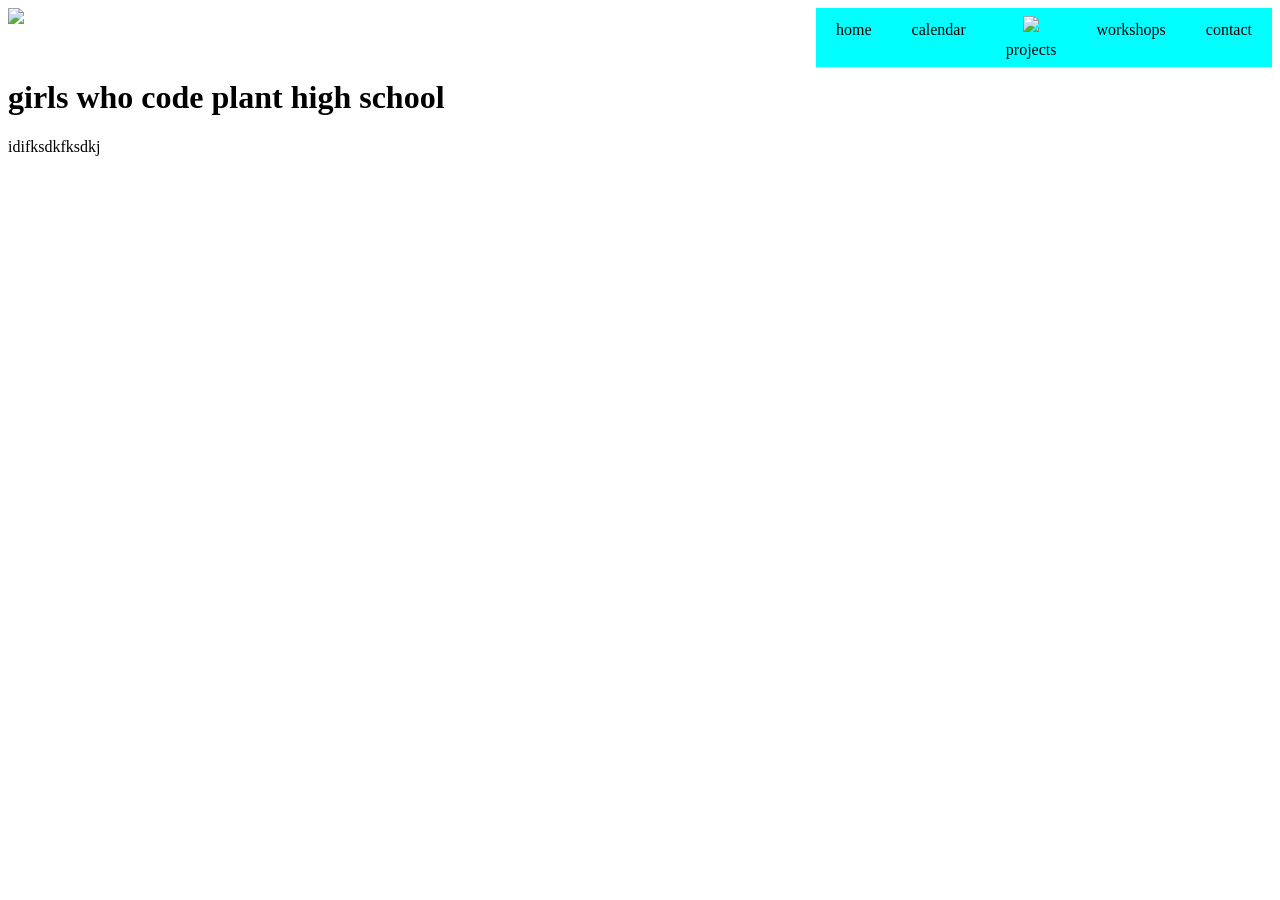
==== index.html @ e5be8dd0 "initial commit" ====
<!DOCTYPE html>
<html lang="en">
    <head>
        <meta charset="utf-8">
        <title>gwcphs</title>
        <link rel="stylesheet" href="styles.css" />
    </head>
    <body>
        <header>
            <img 
                src="https://thumb.wikimedia.org/wikipedia/commons/thumb/6/6f/Girls_Who_Code_Logo.svg/1280px-Girls_Who_Code_Logo.svg.png?utm_source=commons.wikimedia.org&utm_campaign=index&utm_content=thumbnail"
            />
            <nav>
                <ul>
                    <li><a href="/">home</a></li>
                    <li><a href="/calendar.html">calendar</a></li>
                    <li>
                        <img src="https://windowsicons.alexmeub.com/icons/win98/png/directory_open_file_mydocs-3.png" />
                        <a href="/projects.html">projects</a>
                    </li>
                    <li><a href="/workshops.html">workshops</a></li>
                    <li><a href="/contact.html">contact</a></li>
                </ul>
            </nav>
        </header>
        <h1>girls who code plant high school</h1>

        <p>
            idifksdkfksdkj
        </p>
    </body>
</html>
---- styles.css ----
ul {
    list-style-type: none;
    margin: 0;
    padding: 0;
    display: flex;
    background-color: aqua;
    width: 100%;
}

ul li {
    float: left;
    text-align: center;
    padding: 8px 20px;
}

ul li a {
    display: block;
    color: black;
    text-decoration: none;
    padding-top: 5px;
}

ul li:hover {
    background-color: aquamarine;
}


header {
    height: 50px;
    display: flex;
    width: 100%;
    justify-content: space-between;
}
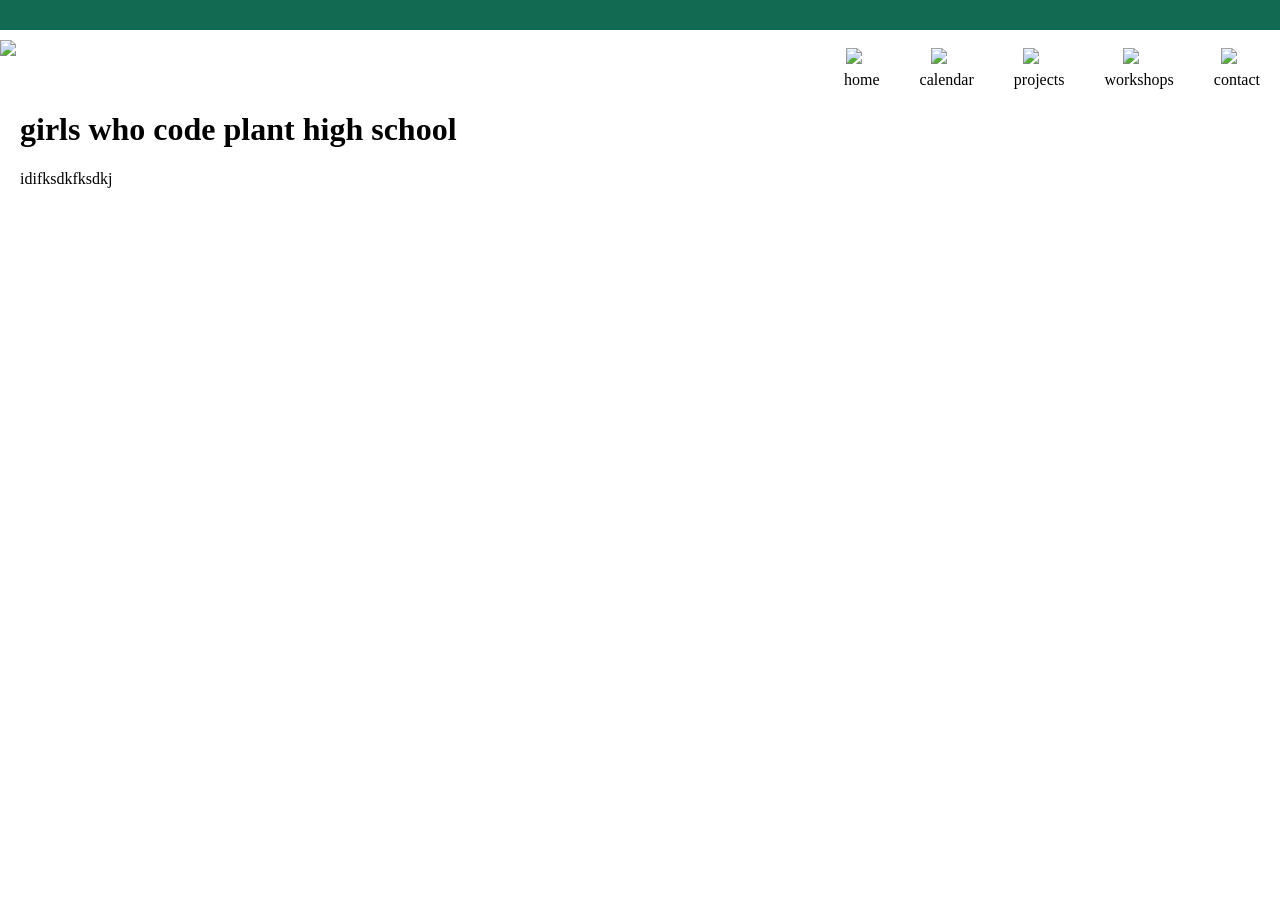
==== commit 129679d9: "add header icons & colors" ====
--- a/index.html
+++ b/index.html
@@ -7,26 +7,51 @@
     </head>
     <body>
         <header>
-            <img 
-                src="https://thumb.wikimedia.org/wikipedia/commons/thumb/6/6f/Girls_Who_Code_Logo.svg/1280px-Girls_Who_Code_Logo.svg.png?utm_source=commons.wikimedia.org&utm_campaign=index&utm_content=thumbnail"
-            />
-            <nav>
-                <ul>
-                    <li><a href="/">home</a></li>
-                    <li><a href="/calendar.html">calendar</a></li>
-                    <li>
-                        <img src="https://windowsicons.alexmeub.com/icons/win98/png/directory_open_file_mydocs-3.png" />
-                        <a href="/projects.html">projects</a>
-                    </li>
-                    <li><a href="/workshops.html">workshops</a></li>
-                    <li><a href="/contact.html">contact</a></li>
-                </ul>
-            </nav>
+            <div class="bar"></div>
+            <div class="nav-bar">
+                <img src="https://thumb.wikimedia.org/wikipedia/commons/thumb/6/6f/Girls_Who_Code_Logo.svg/1280px-Girls_Who_Code_Logo.svg.png?utm_source=commons.wikimedia.org&utm_campaign=index&utm_content=thumbnail"/>
+                <nav>
+                    <ul class="nav-list">
+                        <li>
+                            <a href="/">
+                                <img src="https://windowsicons.alexmeub.com/icons/win98/png/computer-3.png" />
+                                home
+                            </a>
+                        </li>
+                        <li>
+                            <a href="/calendar.html">
+                                <img src="https://windowsicons.alexmeub.com/icons/win98/png/tuneup_101-1.png" />
+                                calendar
+                            </a>
+                        </li>
+                        <li>
+                            <a href="/projects.html">
+                                <img src="https://windowsicons.alexmeub.com/icons/win98/png/directory_open_file_mydocs-3.png" />
+                                projects
+                            </a>
+                        </li>
+                        <li>
+                            <a href="/workshops.html">
+                                <img src="https://windowsicons.alexmeub.com/icons/win98/png/inside_4-3.png" />
+                                workshops
+                            </a>
+                        </li>
+                        <li>
+                            <a href="/contact.html">
+                                <img src="https://windowsicons.alexmeub.com/icons/win98/png/envelope_closed-0.png" />
+                                contact
+                            </a>
+                        </li>
+                    </ul>
+                </nav>
+            </div>
+            
         </header>
-        <h1>girls who code plant high school</h1>
-
-        <p>
-            idifksdkfksdkj
-        </p>
+        <div class="body">
+            <h1>girls who code plant high school</h1>
+            <p>
+                idifksdkfksdkj
+            </p>
+        </div>
     </body>
 </html>
--- a/styles.css
+++ b/styles.css
@@ -1,34 +1,57 @@
-ul {
+body {
+    margin: 0;
+    padding: 0;
+}
+
+.bar {
+    height: 30px;
+    background: #126A52;
+}
+
+.nav-bar {
+    height: 50px;
+    display: flex;
+    width: 100%;
+    margin-top: 10px;
+    justify-content: space-between;
+}
+
+.nav-list {
     list-style-type: none;
     margin: 0;
     padding: 0;
     display: flex;
-    background-color: aqua;
     width: 100%;
 }
 
-ul li {
+
+.nav-list li {
     float: left;
     text-align: center;
     padding: 8px 20px;
 }
 
-ul li a {
-    display: block;
+.nav-list li a {
+    display: flex;
     color: black;
     text-decoration: none;
-    padding-top: 5px;
+    flex-direction: column;
+    justify-content: center;
+    align-items: center;
 }
 
-ul li:hover {
-    background-color: aquamarine;
+.nav-list li a img {
+    width: 32px;
+    padding-bottom: 7px;
+
+}
+
+.nav-list li:hover {
+    background-color: #FEAED4;
 }
 
 
-header {
-    height: 50px;
-    display: flex;
-    width: 100%;
-    justify-content: space-between;
+.body {
+    margin: 20px;
 }
 
